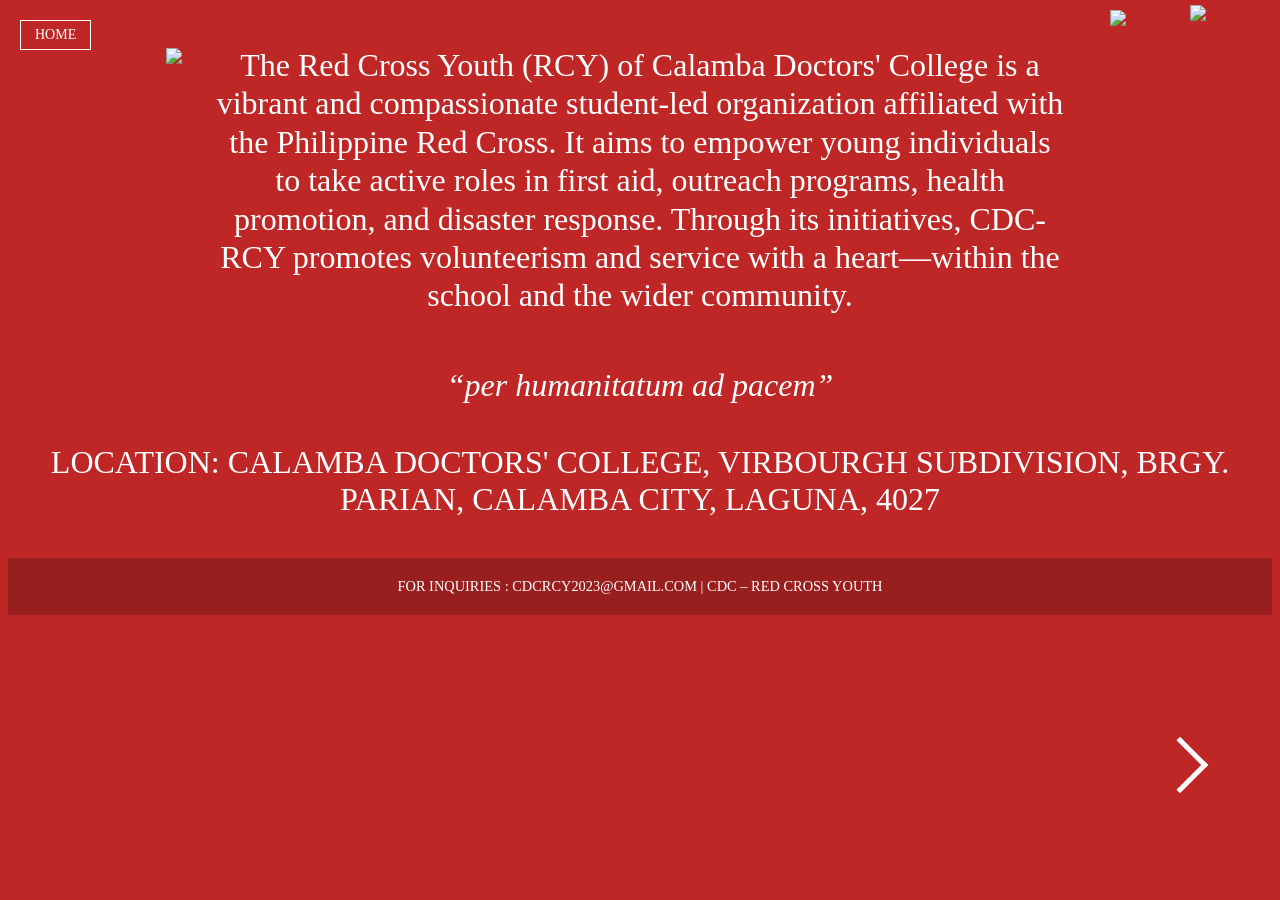
==== About_Us.html @ a57f968c "Add files via upload" ====
<!DOCTYPE html>
<html lang="en">
<head>
<meta charset="UTF-8">
<meta name="viewport" content="width=device-width, initial-scale=1.0">
<link rel="stylesheet" href="AU.css" type="text/css" />
<title>CDC-RCY | About Us</title>


</head>

<body>

	<a class="home" href="index.html">HOME</a>
	<img src="school_logo.png" class="logo">
	<img src="redcross_youth.png" class="logo1">

<section class="hero">


    <img src="whatiscdc.png" class="tittle">
    

    <p>
        The Red Cross Youth (RCY) of Calamba Doctors' College is a vibrant and compassionate 
        student-led organization affiliated with the Philippine Red Cross. It aims to empower 
        young individuals to take active roles in first aid, outreach programs, health promotion, 
        and disaster response. Through its initiatives, CDC-RCY promotes volunteerism and service 
        with a heart—within the school and the wider community.
    </p>
	<a href="About_UsPage2.html">
	<div class="next-button">
		<span class="arrow"></span>
	</div>
	</a>

    <div class="motto">
        “per humanitatum ad pacem”
    </div>

    <div class="info">
        LOCATION: CALAMBA DOCTORS' COLLEGE, VIRBOURGH SUBDIVISION, BRGY. PARIAN, 
        CALAMBA CITY, LAGUNA, 4027
    </div>
	
</section>

	<footer>
			FOR INQUIRIES : CDCRCY2023@GMAIL.COM | CDC – RED CROSS YOUTH
	</footer>
</body>
</html>
---- AU.css ----
<style>
* {
        margin: 0;
        padding: 0;
        box-sizing: border-box;
        font-family: 'Poppins', sans-serif;
    }

    body {
        background: linear-gradient(rgba(180,0,0,0.85), rgba(180,0,0,0.85)),
                  url('images/background.png') center/cover no-repeat;
        color: #ffffff;
        text-align: center;
    }


	 .home {
      position: absolute;
      top: 20px;
      left: 20px;
      font-size: 14px;
      border: 1px solid #fff;
      padding: 6px 14px;
      text-decoration: none;
      color: #fff;
    }
	
	.logo {
		position: absolute;
		top: 10px;
		right: 70px;
		width: 100px;
	}
	
	.logo1 {
		position: absolute;
		top: 5px;
		right: 10px;
		width: 80px;
	}

	.tittle {
		position: center;
		top: 20px;
		width: 80%;
		margin-bottom: -50px;
	}

	.hero{
		display:flex;
		flex-direction:column;
		justify-content:center;
		align-items:center;
		text-align:center;
		padding:40px;
	}

	.hero h1{
		font-size:5rem;
		font-weight:800;
		letter-spacing:2px;
	}


	.hero p{
		max-width:850px;
		font-size:2rem;
		line-height:1.2;
	}

	.motto{
		font-style:italic;
		font-size:2rem;
		margin:20px 0;
	}

	.info{
		margin-top:20px;
		font-size:2rem;
	}

	
	footer {
		
        padding: 20px;
        font-size: 0.9rem;
        background: rgba(0,0,0,0.2);
    }
	

	.arrow {
	  width: 35px;
	  height: 35px;
	  border-left: 5px solid #fff;
	  border-bottom: 5px solid #fff;
	  position: absolute;
	  top: 85%;
	  right: 5%;
	  transform: translate(-40%, -50%) rotate(-135deg);
	}
	
	.arrow2 {
	  width: 35px;
	  height: 35px;
	  border-left: 5px solid #fff;
	  border-bottom: 5px solid #fff;
	  position: absolute;
	  top: 85%;
	  right: 5%;
	  transform: translate(-40%, -50%) rotate(45deg);
	}
</style>
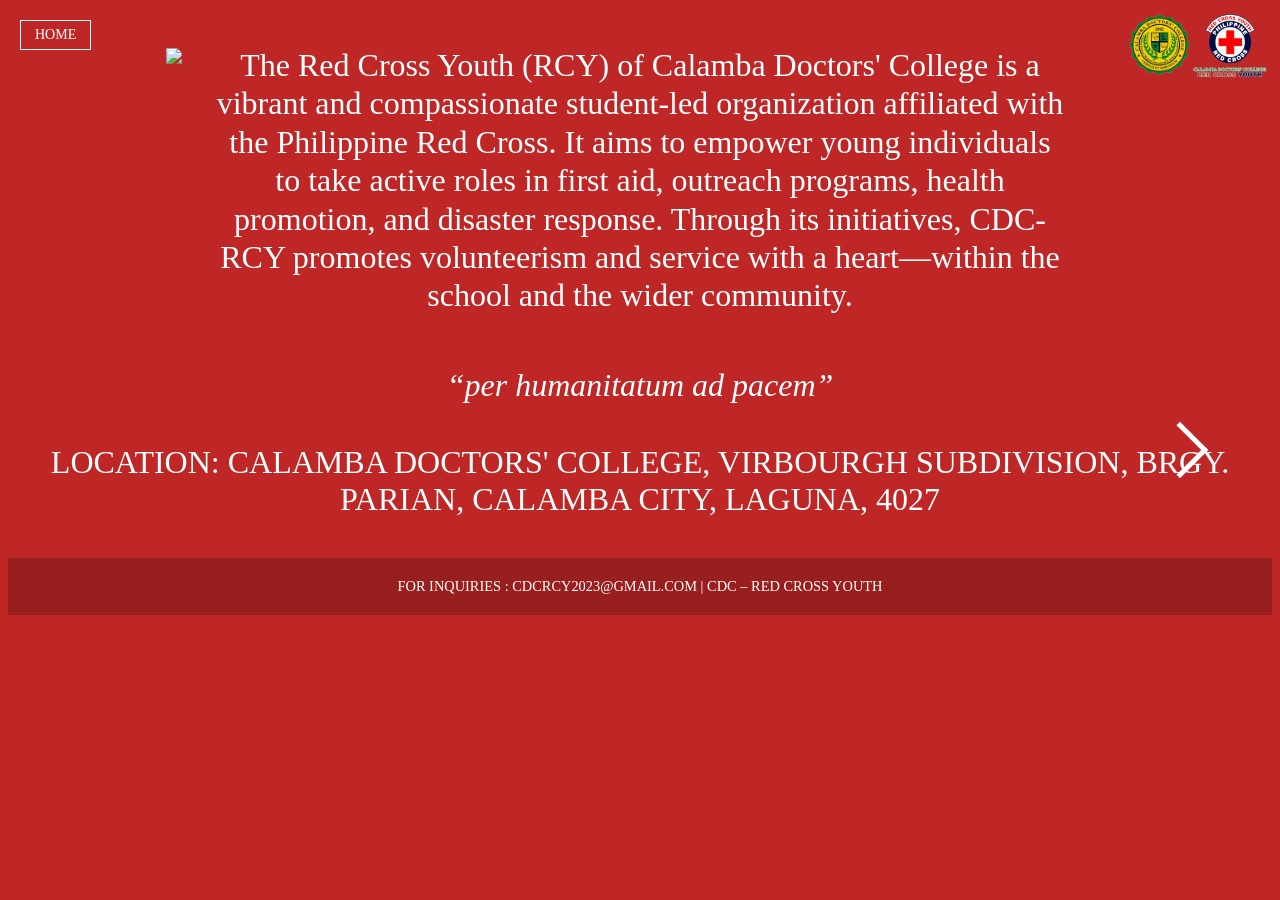
==== commit 989d1af8: "Add files via upload" ====
--- a/About_Us.html
+++ b/About_Us.html
@@ -11,9 +11,10 @@
 
 <body>
 
+	
 	<a class="home" href="index.html">HOME</a>
-	<img src="school_logo.png" class="logo">
-	<img src="redcross_youth.png" class="logo1">
+	<img src="images/school_logo.png" class="logo">
+	<img src="images/redcross_youth.png" class="logo1">
 
 <section class="hero">
 
--- a/AU.css
+++ b/AU.css
@@ -94,7 +94,7 @@
 	  border-left: 5px solid #fff;
 	  border-bottom: 5px solid #fff;
 	  position: absolute;
-	  top: 85%;
+	  top: 50%;
 	  right: 5%;
 	  transform: translate(-40%, -50%) rotate(-135deg);
 	}
@@ -105,7 +105,7 @@
 	  border-left: 5px solid #fff;
 	  border-bottom: 5px solid #fff;
 	  position: absolute;
-	  top: 85%;
+	  top: 50%;
 	  right: 5%;
 	  transform: translate(-40%, -50%) rotate(45deg);
 	}
